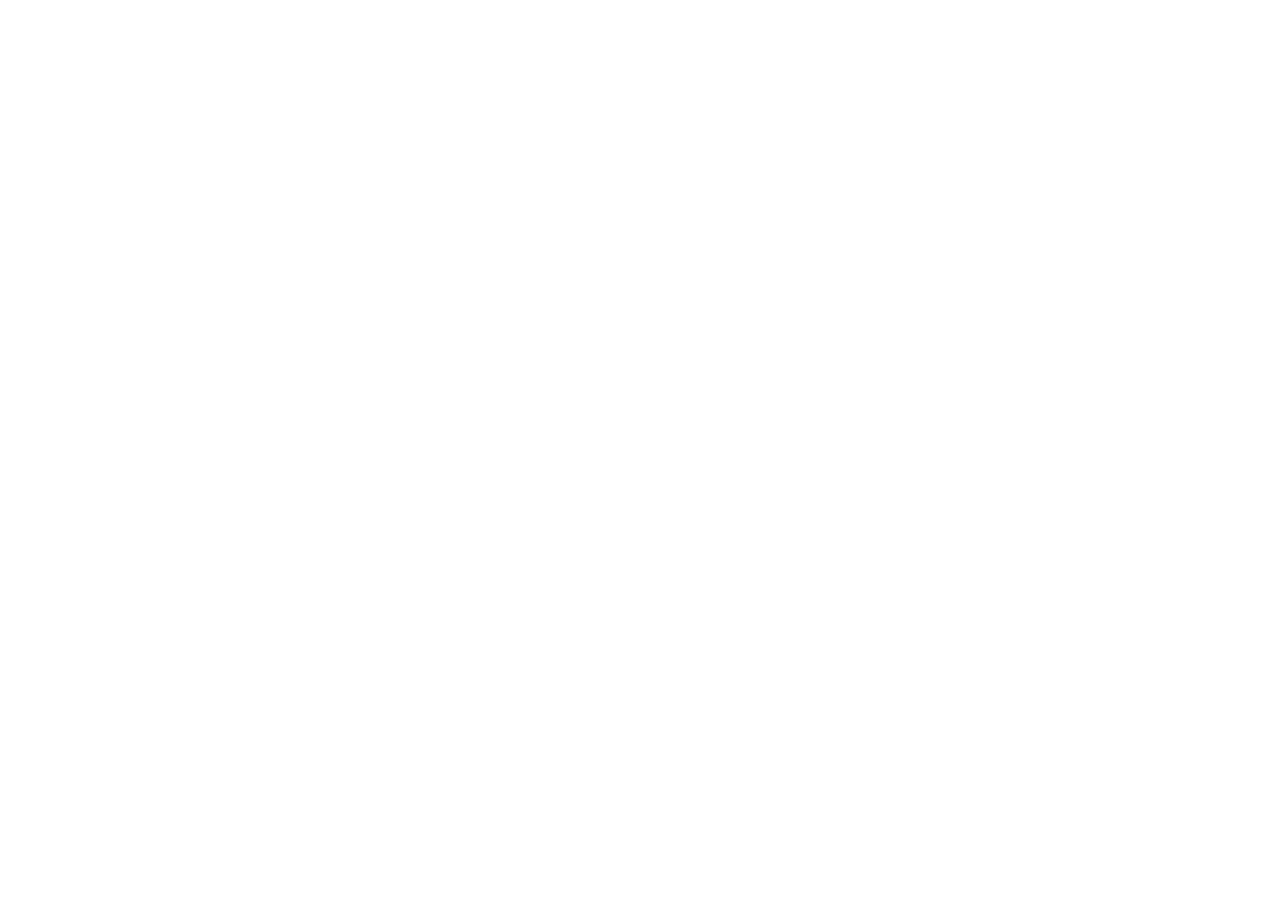
==== src/html/index.html @ e25a70da "starter kit" ====
<!DOCTYPE html>
<html lang="es">
  <head>
    <meta charset="UTF-8" />
    <meta name="viewport" content="width=device-width, initial-scale=1" />
    <title>Adalab Web Starter Kit</title>
    <link href="https://fonts.googleapis.com/css?family=Roboto&display=swap" rel="stylesheet" />
    <link rel="stylesheet" href="./assets/css/main.css" />
    <link rel="icon" href="./assets/images/favicon.png" />
  </head>

  <body>
    <div class="page">
      <include src="./partials/header.html" title="Bienvenidos a Adalab"></include>
      <include src="./partials/main.html"></include>
      <include src="./partials/footer.html"></include>
    </div>
    <script src="./assets/js/main.js"></script>
  </body>
</html>
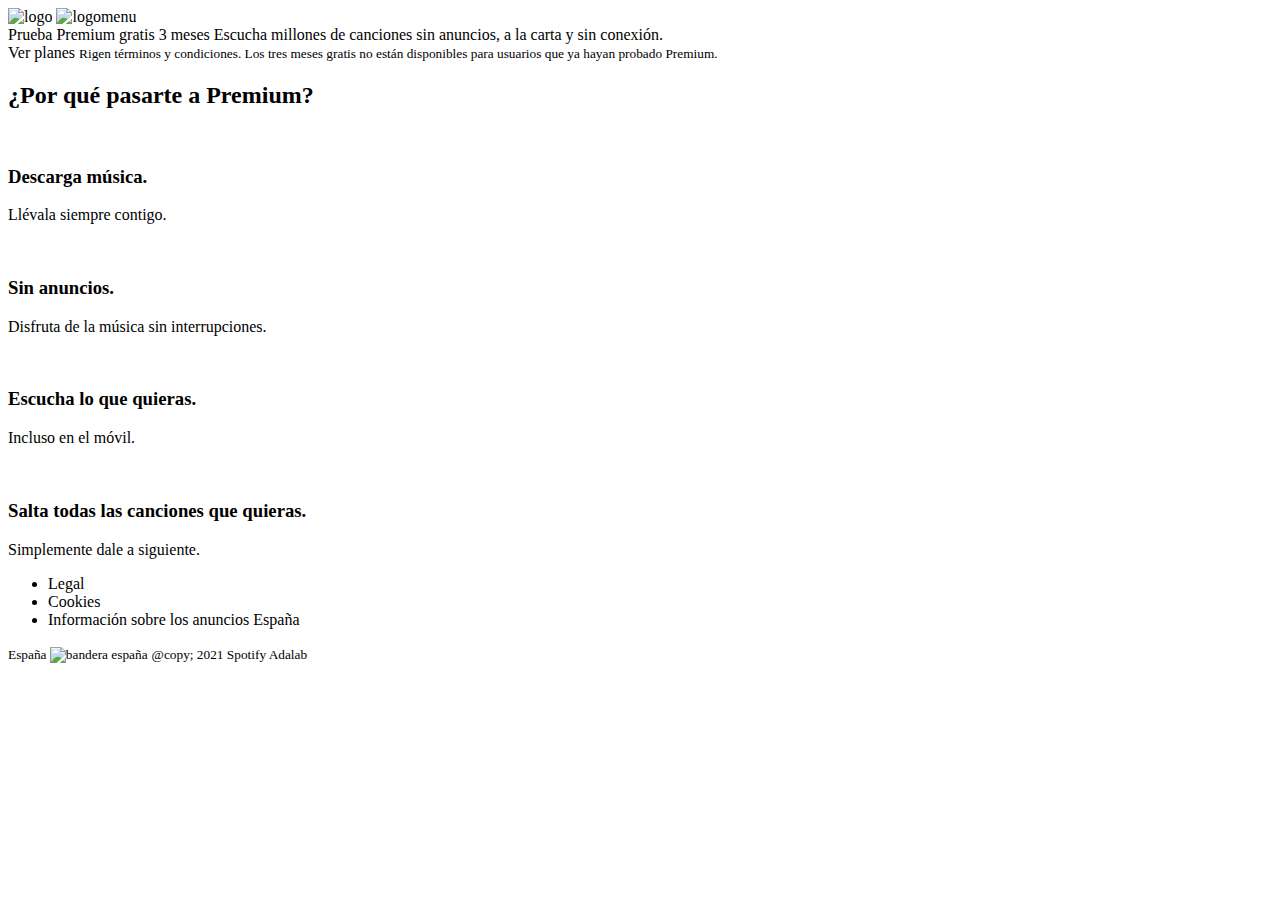
==== commit 2e89039c: "Merge branch 'master' of https://github.com/JuditAldeguer/Spotyfy" ====
--- a/src/html/index.html
+++ b/src/html/index.html
@@ -1,20 +1,96 @@
 <!DOCTYPE html>
-<html lang="es">
-  <head>
-    <meta charset="UTF-8" />
-    <meta name="viewport" content="width=device-width, initial-scale=1" />
-    <title>Adalab Web Starter Kit</title>
-    <link href="https://fonts.googleapis.com/css?family=Roboto&display=swap" rel="stylesheet" />
-    <link rel="stylesheet" href="./assets/css/main.css" />
-    <link rel="icon" href="./assets/images/favicon.png" />
-  </head>
+  <html lang="es">
+    <head>
+        <meta charset="UTF-8" />
+        <meta http-equiv="X-UA-Compatible" content="IE=edge" />
+        <meta name="viewport" content="width=device-width, initial-scale=1.0" />
+        <link rel="stylesheet" href="./assets/styles/reset.css" />
+        <link rel="stylesheet" href="./assets/styles/main.css" />
+        <title>Spotify</title>
+    </head>
 
-  <body>
-    <div class="page">
-      <include src="./partials/header.html" title="Bienvenidos a Adalab"></include>
-      <include src="./partials/main.html"></include>
-      <include src="./partials/footer.html"></include>
-    </div>
-    <script src="./assets/js/main.js"></script>
+    <body>
+        <div class="cabecera">
+          <img class="logo" src="./images/logo.png" alt="logo" />
+          <img class="burger" src="./images/menu-icon.png" alt="logomenu" />
+        </div>
+        <!-- Menú hamburguesa -->
+
+        <!--
+    Premium
+    Ayuda
+    Descargar |
+    Regristrate
+    Iniciar sesión
+  -->
+
+        <section class="blue">
+          <div class="container">
+            <div class="title1">
+              Prueba Premium gratis 3 meses Escucha millones de canciones sin
+              anuncios, a la carta y sin conexión.
+            </div>
+            <a class="botton">Ver planes</a>
+            <small
+              >Rigen términos y condiciones. Los tres meses gratis no están
+              disponibles para usuarios que ya hayan probado Premium.</small
+            >
+          </div>
+        </section>
+
+        <section class="white">
+          <div class="container">
+            <h2 class="title2">¿Por qué pasarte a Premium?</h2>
+            <article class="article">
+              <img class="img" src="./images/benefit-1.png" alt="" />
+              <div class="text">
+                <h3 class="article-title">Descarga música.</h3>
+                <p class="article-par">Llévala siempre contigo.</p>
+              </div>
+            </article>
+            <article class="article">
+              <img class="img" src="./images/benefit-2.png" alt="" />
+              <div class="text">
+                <h3 class="article-title">Sin anuncios.</h3>
+                <p class="article-par">
+                  Disfruta de la música sin interrupciones.
+                </p>
+              </div>
+            </article>
+            <article class="article">
+              <img class="img" src="./images/benefit-3.png" alt="" />
+              <div class="text">
+                <h3 class="article-title">Escucha lo que quieras.</h3>
+                <p class="article-par">Incluso en el móvil.</p>
+              </div>
+            </article>
+            <article class="article">
+              <img class="img" src="./images/benefit-4.png" alt="" />
+              <div class="text">
+                <h3 class="article-title">
+                  Salta todas las canciones que quieras.
+                </h3>
+                <p class="article-par">Simplemente dale a siguiente.</p>
+              </div>
+            </article>
+          </div>
+        </section>
+        <footer class="footer">
+          <ul class="list">
+            <li>Legal</li>
+            <li>Cookies</li>
+            <li>Información sobre los anuncios España</li>
+          </ul>
+          <div class="copyright">
+            <small
+              >España
+              <img class="flag" src="./images/es.svg" alt="bandera españa"
+            /></small>
+            <small>@copy; 2021 Spotify Adalab</small>
+          </div>
+        </footer>
+        <script src="./assets/js/main.js"></script>
+      </body>
+    </html>
   </body>
 </html>
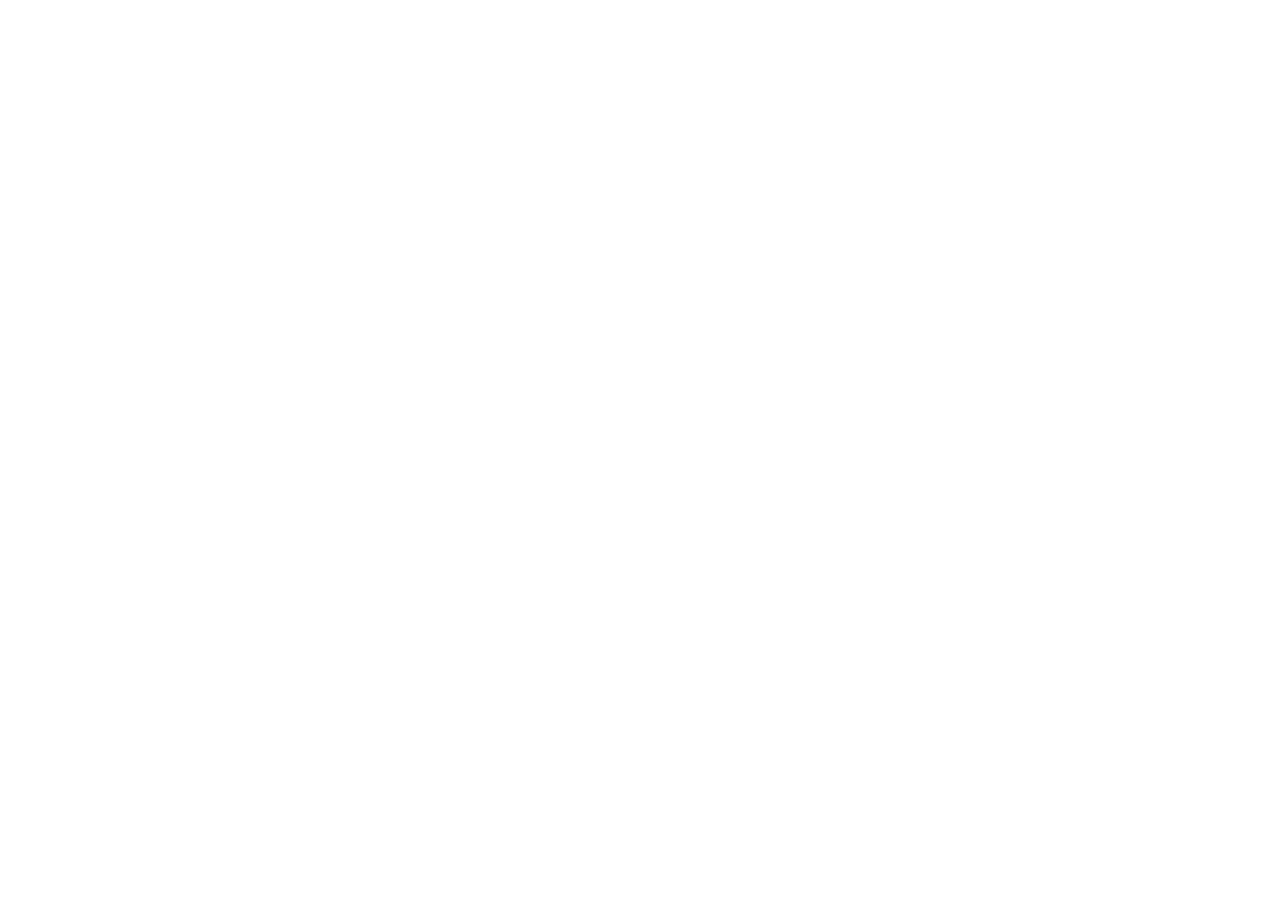
==== commit c337f819: "add partials to spotify" ====
--- a/src/html/index.html
+++ b/src/html/index.html
@@ -1,96 +1,43 @@
 <!DOCTYPE html>
-  <html lang="es">
-    <head>
-        <meta charset="UTF-8" />
-        <meta http-equiv="X-UA-Compatible" content="IE=edge" />
-        <meta name="viewport" content="width=device-width, initial-scale=1.0" />
-        <link rel="stylesheet" href="./assets/styles/reset.css" />
-        <link rel="stylesheet" href="./assets/styles/main.css" />
-        <title>Spotify</title>
-    </head>
+<html lang="es">
+  <head>
+    <meta charset="UTF-8" />
+    <meta http-equiv="X-UA-Compatible" content="IE=edge" />
+    <meta name="viewport" content="width=device-width, initial-scale=1" />
+    <title>Spotify</title>
+    <link
+      rel="preload"
+      href="https://open.scdn.co/fonts/CircularSpUIv3T-Book.woff2"
+      as="font"
+      type="font/woff2"
+      crossorigin="true"
+    />
+    <link
+      rel="preload"
+      href="https://open.scdn.co/fonts/CircularSpUIv3T-Black.woff2"
+      as="font"
+      type="font/woff2"
+      crossorigin="true"
+    />
+    <link
+      rel="preload"
+      href="https://open.scdn.co/fonts/CircularSpUIv3T-Bold.woff2"
+      as="font"
+      type="font/woff2"
+      crossorigin="true"
+    />
 
-    <body>
-        <div class="cabecera">
-          <img class="logo" src="./images/logo.png" alt="logo" />
-          <img class="burger" src="./images/menu-icon.png" alt="logomenu" />
-        </div>
-        <!-- Menú hamburguesa -->
+    <link rel="stylesheet" href="./assets/css/reset.css" />
+    <link rel="stylesheet" href="./assets/css/main.css" />
+    <link rel="icon" href="./assets/images/logosmall.png" />
+    <!-- no se porque este icono no funciona -->
+  </head>
 
-        <!--
-    Premium
-    Ayuda
-    Descargar |
-    Regristrate
-    Iniciar sesión
-  -->
-
-        <section class="blue">
-          <div class="container">
-            <div class="title1">
-              Prueba Premium gratis 3 meses Escucha millones de canciones sin
-              anuncios, a la carta y sin conexión.
-            </div>
-            <a class="botton">Ver planes</a>
-            <small
-              >Rigen términos y condiciones. Los tres meses gratis no están
-              disponibles para usuarios que ya hayan probado Premium.</small
-            >
-          </div>
-        </section>
-
-        <section class="white">
-          <div class="container">
-            <h2 class="title2">¿Por qué pasarte a Premium?</h2>
-            <article class="article">
-              <img class="img" src="./images/benefit-1.png" alt="" />
-              <div class="text">
-                <h3 class="article-title">Descarga música.</h3>
-                <p class="article-par">Llévala siempre contigo.</p>
-              </div>
-            </article>
-            <article class="article">
-              <img class="img" src="./images/benefit-2.png" alt="" />
-              <div class="text">
-                <h3 class="article-title">Sin anuncios.</h3>
-                <p class="article-par">
-                  Disfruta de la música sin interrupciones.
-                </p>
-              </div>
-            </article>
-            <article class="article">
-              <img class="img" src="./images/benefit-3.png" alt="" />
-              <div class="text">
-                <h3 class="article-title">Escucha lo que quieras.</h3>
-                <p class="article-par">Incluso en el móvil.</p>
-              </div>
-            </article>
-            <article class="article">
-              <img class="img" src="./images/benefit-4.png" alt="" />
-              <div class="text">
-                <h3 class="article-title">
-                  Salta todas las canciones que quieras.
-                </h3>
-                <p class="article-par">Simplemente dale a siguiente.</p>
-              </div>
-            </article>
-          </div>
-        </section>
-        <footer class="footer">
-          <ul class="list">
-            <li>Legal</li>
-            <li>Cookies</li>
-            <li>Información sobre los anuncios España</li>
-          </ul>
-          <div class="copyright">
-            <small
-              >España
-              <img class="flag" src="./images/es.svg" alt="bandera españa"
-            /></small>
-            <small>@copy; 2021 Spotify Adalab</small>
-          </div>
-        </footer>
-        <script src="./assets/js/main.js"></script>
-      </body>
-    </html>
+  <body>
+    <include src="./partials/header.html"></include>
+    <include src="./partials/hero.html"></include>
+    <include src="./partials/main.html"></include>
+    <include src="./partials/footer.html"></include>
+    <script src="./assets/js/main.js"></script>
   </body>
 </html>
